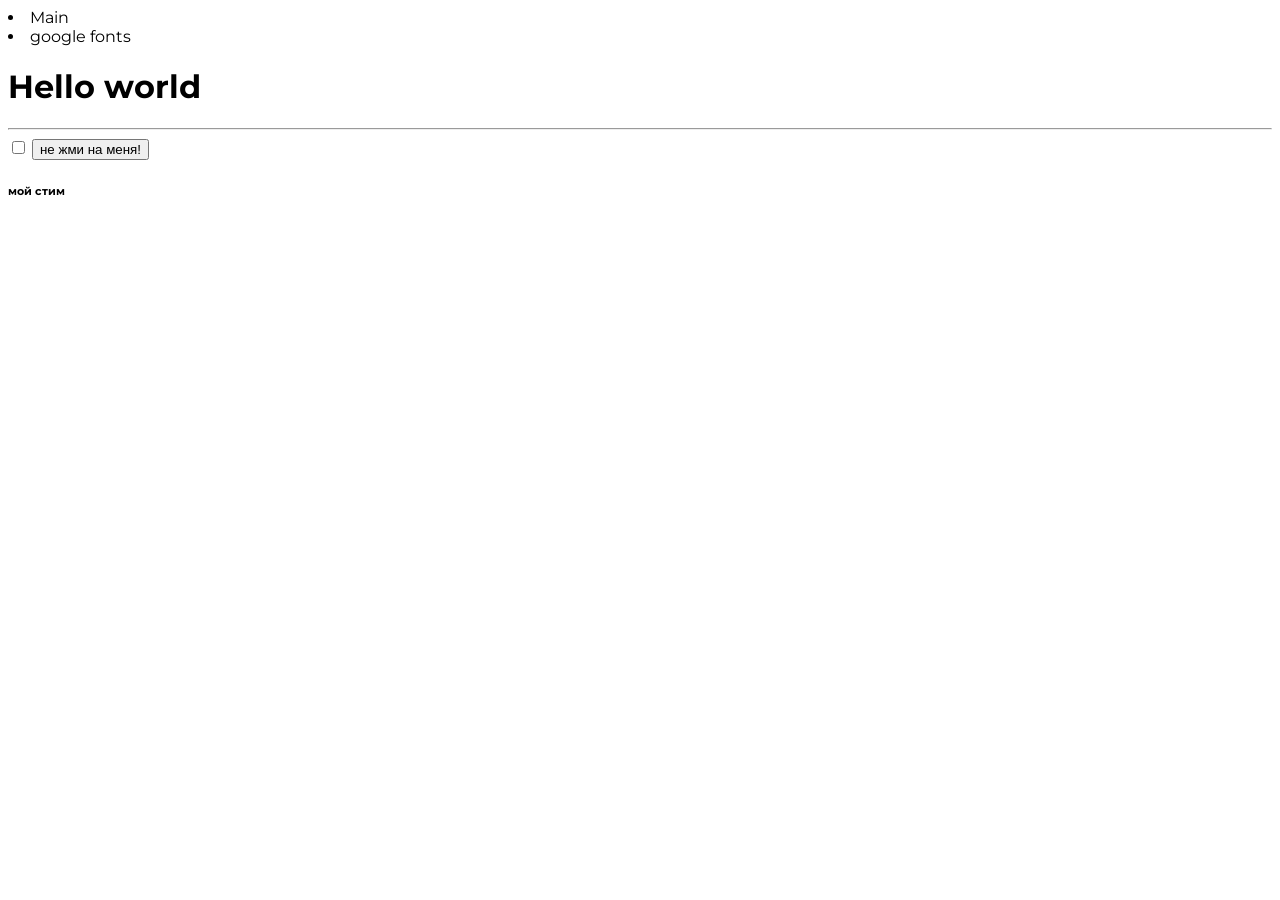
==== index.html @ d0af63f1 "Add files via upload" ====
<!DOCTYPE html>
<html lang="en">
<head>
    <meta charset="UTF-8">
  <link rel="stylesheet" href="style.css">  
    <meta name="viewport" content="width=device-width, initial-scale=1.0">
    <title>Hello world</title>
</head>
<body>
 <div class="nav-bar">
    <li><a href="#">Main</a></li>
    <li><a href="https://fonts.google.com/selection/embed">google fonts</a></li>
    </div>
    <h1>Hello world</h1> 
    <hr>
<input type="checkbox"> 
<a href="skam.html">
<button type="button">не жми на меня!</button>
</a>
<a href="cludflare.html">
<h6>мой стим</h6>
</body> 
</body> 
</html>
---- style.css ----
@import url('https://fonts.googleapis.com/css2?family=Montserrat:ital,wght@0,100..900;1,100..900&family=Playwrite+GB+J:ital,wght@0,100..400;1,100..400&display=swap');

a{
color:black;
text-decoration: none;
}





body{
font-family: Montserrat;

}
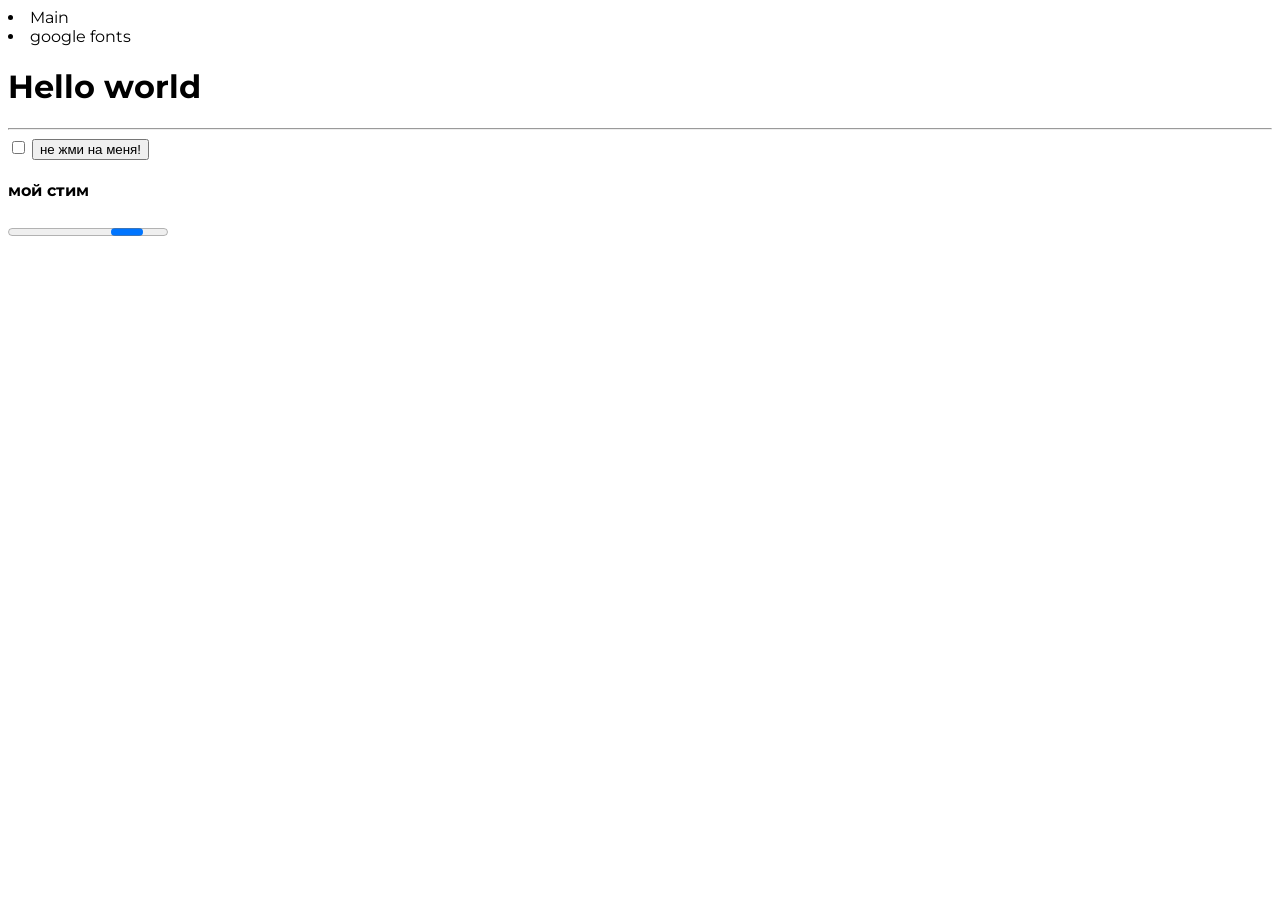
==== commit 8cade5c3: "index.html" ====
--- a/index.html
+++ b/index.html
@@ -18,7 +18,8 @@
 <button type="button">не жми на меня!</button>
 </a>
 <a href="cludflare.html">
-<h6>мой стим</h6>
+<h4>мой стим</h4>
+<progress max="150">?%</progress>
 </body> 
 </body> 
-</html>+</html>
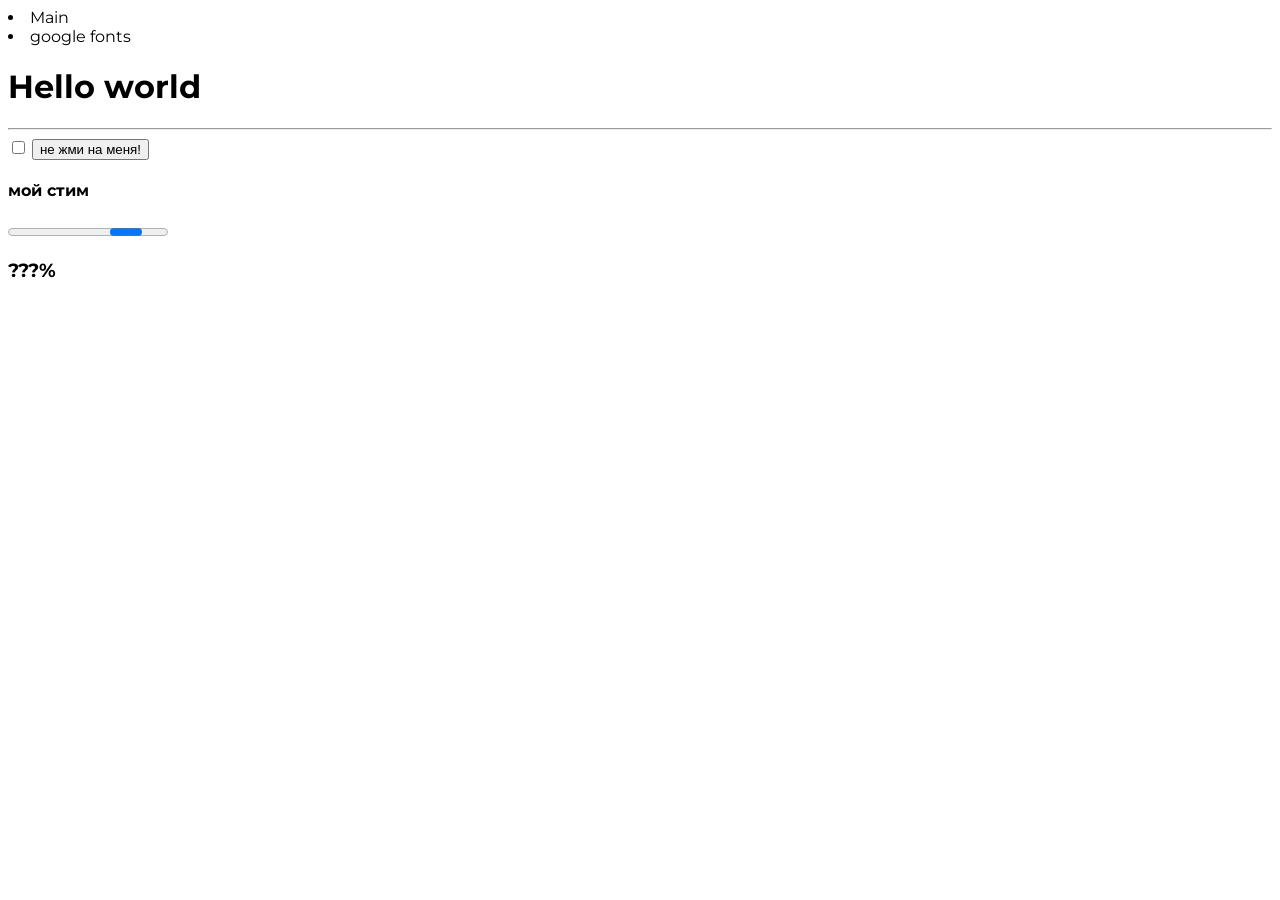
==== commit 289ddcc9: "index.html" ====
--- a/index.html
+++ b/index.html
@@ -19,7 +19,9 @@
 </a>
 <a href="cludflare.html">
 <h4>мой стим</h4>
-<progress max="150">?%</progress>
+</a>
+<progress max="150"></progress>
+    <h3>???%</h3>
 </body> 
 </body> 
 </html>
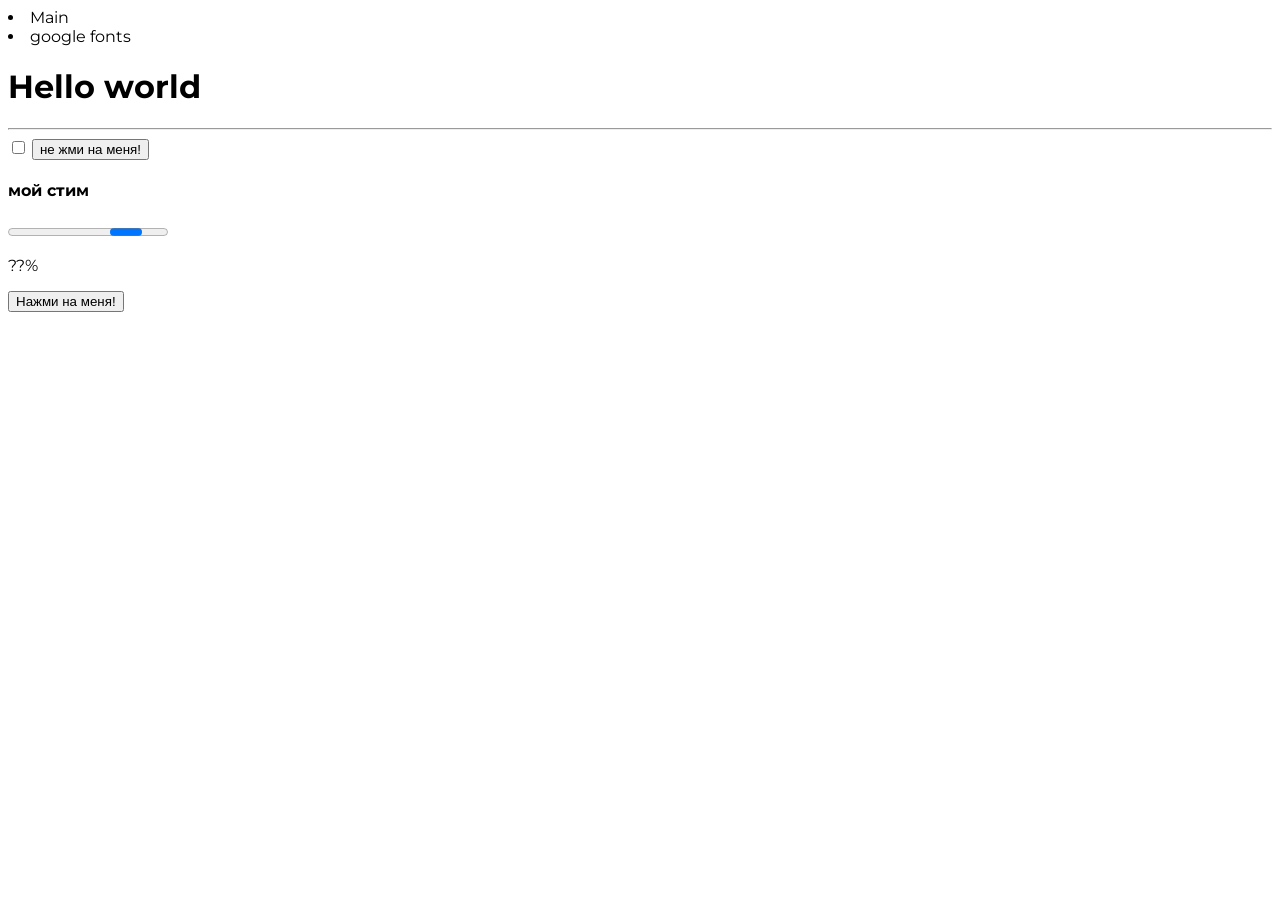
==== commit 1eb71bb6: "index.html" ====
--- a/index.html
+++ b/index.html
@@ -21,7 +21,10 @@
 <h4>мой стим</h4>
 </a>
 <progress max="150"></progress>
-    <h3>???%</h3>
+<p>??%</p>
+<a href="nazmi na menya.html">
+<button type="button">Нажми на меня!</button>
+</a>
 </body> 
 </body> 
 </html>
